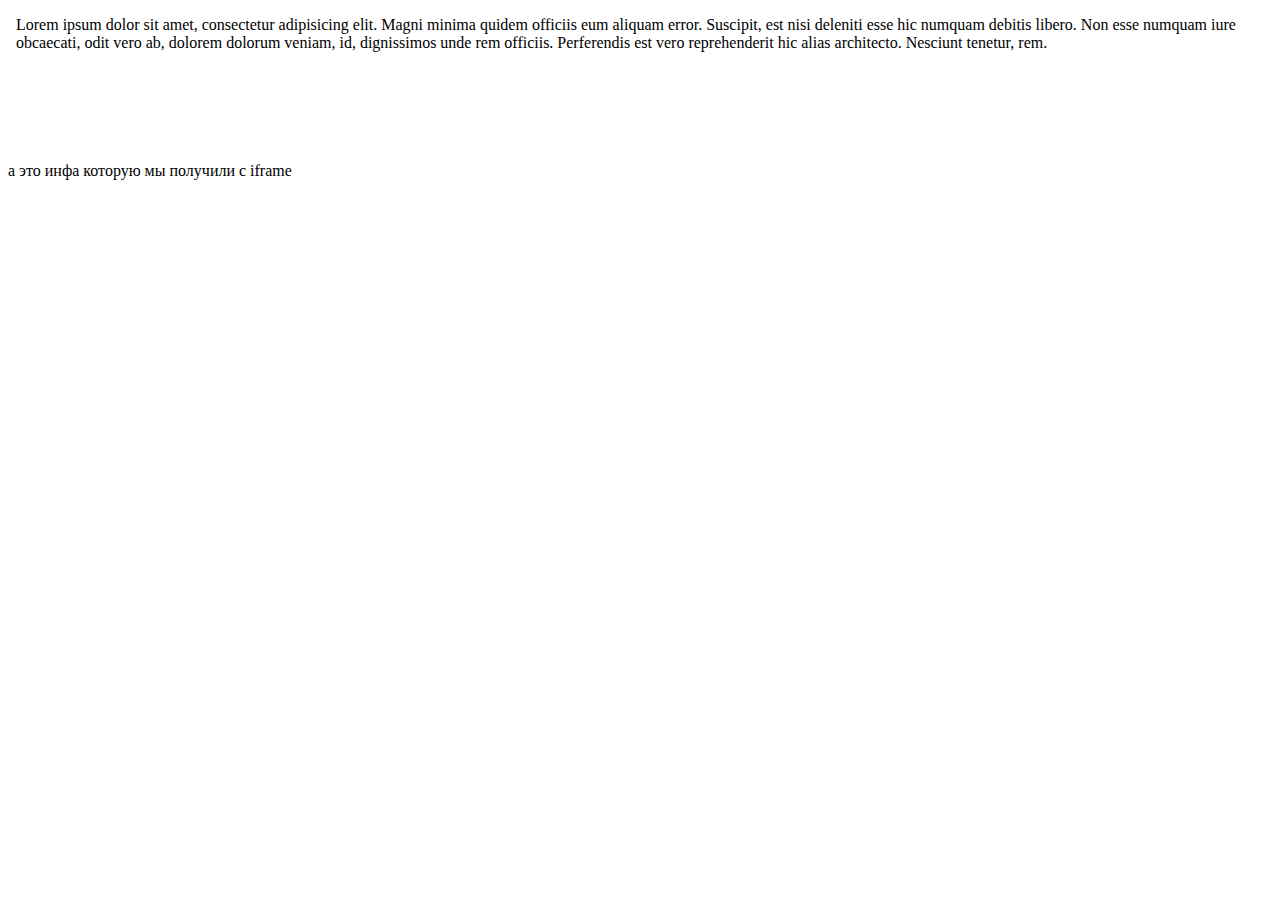
==== index.html @ c0b8d104 "initial commit" ====
<!DOCTYPE html>
<html lang="en">
<head>
  <meta charset="UTF-8">
  <title>Document</title>
</head>
<script
  src="https://code.jquery.com/jquery-3.3.1.js"
  integrity="sha256-2Kok7MbOyxpgUVvAk/HJ2jigOSYS2auK4Pfzbm7uH60="
  crossorigin="anonymous"></script>
  <script>document.write('<script src="http://' + (location.host || 'localhost').split(':')[0] + ':35729/livereload.js?snipver=1"></' + 'script>')</script>
  <script src="js/main.js"></script>
<body>

<iframe id="iframe" name="target" src="iframe.html" frameborder="no" scrolling="no" width="100%" ></iframe>
<div id="reciveIframe">а это инфа которую мы получили с iframe</div>

<script>
// отправка сообщения в iframe win.
window.onload = function(){
var win = document.getElementById("iframe").contentWindow;
win.postMessage("Сообщение отправлено с страницы "+location.href,"iframe.html");
 // получение сообщения из iframe
function listener(event){
    event.origin == '' 
    document.getElementById("reciveIframe").innerHTML = event.origin + " прислал: " + event.data;
}
if (window.addEventListener){
    window.addEventListener("message", listener,false);
 } else {
    window.attachEvent("onmessage", listener);
 }     
}

</script>

</body>
</html>
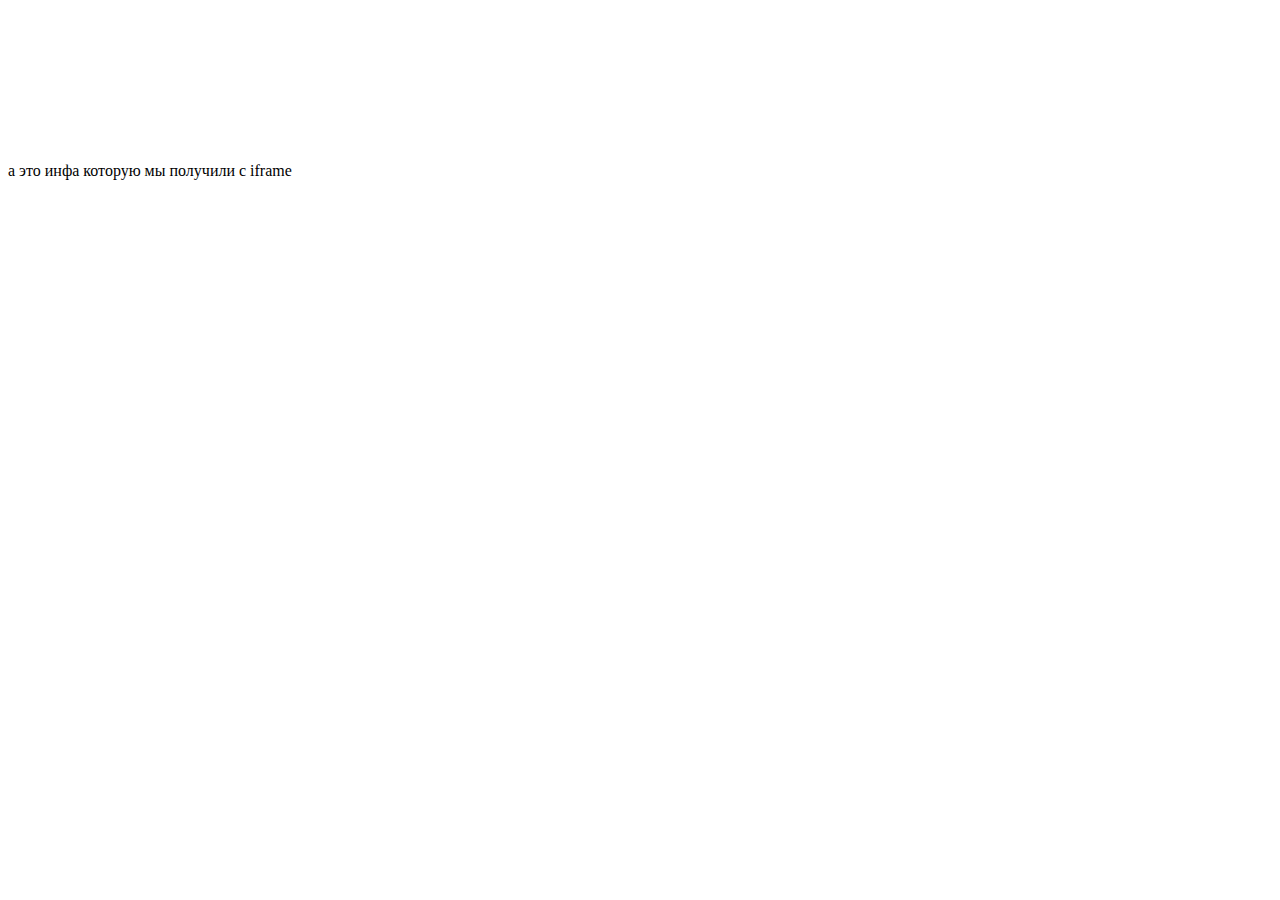
==== commit 5154624d: "iframe request and response" ====
--- a/index.html
+++ b/index.html
@@ -1,40 +1,38 @@
-<!DOCTYPE html>
-<html lang="en">
-<head>
-  <meta charset="UTF-8">
-  <title>Document</title>
-</head>
-<script
-  src="https://code.jquery.com/jquery-3.3.1.js"
-  integrity="sha256-2Kok7MbOyxpgUVvAk/HJ2jigOSYS2auK4Pfzbm7uH60="
-  crossorigin="anonymous"></script>
-  <script>document.write('<script src="http://' + (location.host || 'localhost').split(':')[0] + ':35729/livereload.js?snipver=1"></' + 'script>')</script>
-  <script src="js/main.js"></script>
-<body>
-
-<iframe id="iframe" name="target" src="iframe.html" frameborder="no" scrolling="no" width="100%" ></iframe>
-<div id="reciveIframe">а это инфа которую мы получили с iframe</div>
-
-<script>
-// отправка сообщения в iframe win.
-window.onload = function(){
-var win = document.getElementById("iframe").contentWindow;
-win.postMessage("Сообщение отправлено с страницы "+location.href,"iframe.html");
- // получение сообщения из iframe
-function listener(event){
-    event.origin == '' 
-    document.getElementById("reciveIframe").innerHTML = event.origin + " прислал: " + event.data;
-}
-if (window.addEventListener){
-    window.addEventListener("message", listener,false);
- } else {
-    window.attachEvent("onmessage", listener);
- }     
-}
-
-</script>
-
-</body>
-</html>
-
-
+<!DOCTYPE html>
+<html lang="en">
+<head>
+  <meta charset="UTF-8">
+  <title>Document</title>
+</head>
+<script
+  src="https://code.jquery.com/jquery-3.3.1.js"
+  integrity="sha256-2Kok7MbOyxpgUVvAk/HJ2jigOSYS2auK4Pfzbm7uH60="
+  crossorigin="anonymous"></script>
+<body>
+
+<iframe id="iframe" name="target" src="iframe.html" frameborder="no" scrolling="no" width="100%" ></iframe>
+<div id="reciveIframe">а это инфа которую мы получили с iframe</div>
+
+<script>
+// отправка сообщения в iframe win.
+window.onload = function(){
+var win = document.getElementById("iframe").contentWindow;
+win.postMessage("Сообщение отправлено с страницы "+location.href,"https://evgeniyvorobev.github.io/testpage/iframe.html");
+ // получение сообщения из iframe
+function listener(event){
+    event.origin == '' 
+    document.getElementById("reciveIframe").innerHTML = event.origin + " прислал: " + event.data;
+}
+if (window.addEventListener){
+    window.addEventListener("message", listener,false);
+ } else {
+    window.attachEvent("onmessage", listener);
+ }     
+}
+
+</script>
+
+</body>
+</html>
+
+
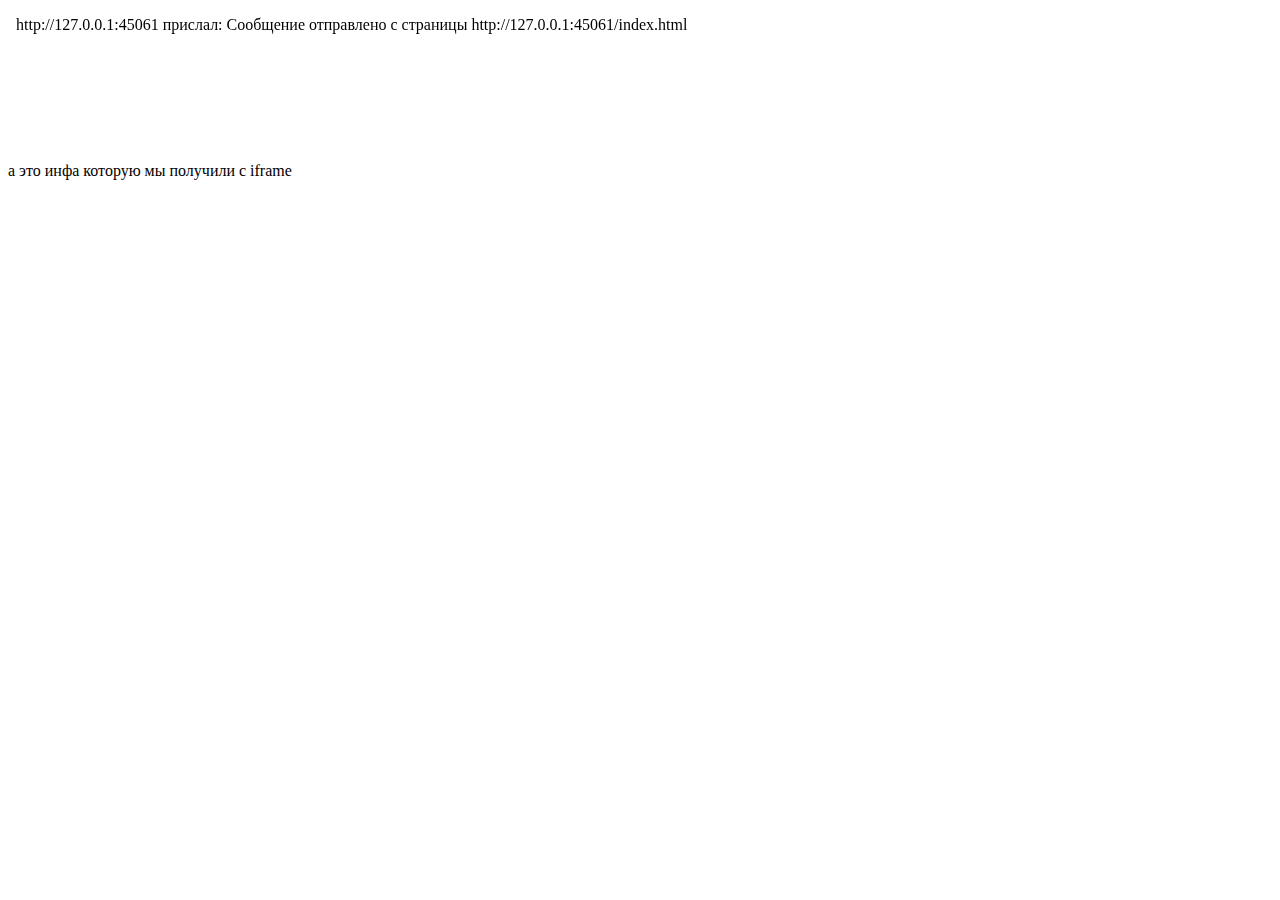
==== commit a3ff77bb: "iframe request and response" ====
--- a/index.html
+++ b/index.html
@@ -10,16 +10,16 @@
   crossorigin="anonymous"></script>
 <body>
 
-<iframe id="iframe" name="target" src="iframe.html" frameborder="no" scrolling="no" width="100%" ></iframe>
+<iframe id="iframe" name="target" src="https://evgeniyvorobev.github.io/testpage/iframe.html" frameborder="no" scrolling="no" width="100%" ></iframe>
 <div id="reciveIframe">а это инфа которую мы получили с iframe</div>
 
 <script>
 // отправка сообщения в iframe win.
 window.onload = function(){
-var win = document.getElementById("iframe").contentWindow;
-win.postMessage("Сообщение отправлено с страницы "+location.href,"https://evgeniyvorobev.github.io/testpage/iframe.html");
- // получение сообщения из iframe
-function listener(event){
+var win = document.getElementById("iframe").contentWindow; // объект iframe
+win.postMessage("Сообщение отправлено с страницы "+location.href,"https://evgeniyvorobev.github.io/testpage/iframe.html"); // отправляем сообщение в iframe ( после запятой адресс iframe )
+ 
+function listener(event){ // получение сообщения из iframe
     event.origin == '' 
     document.getElementById("reciveIframe").innerHTML = event.origin + " прислал: " + event.data;
 }
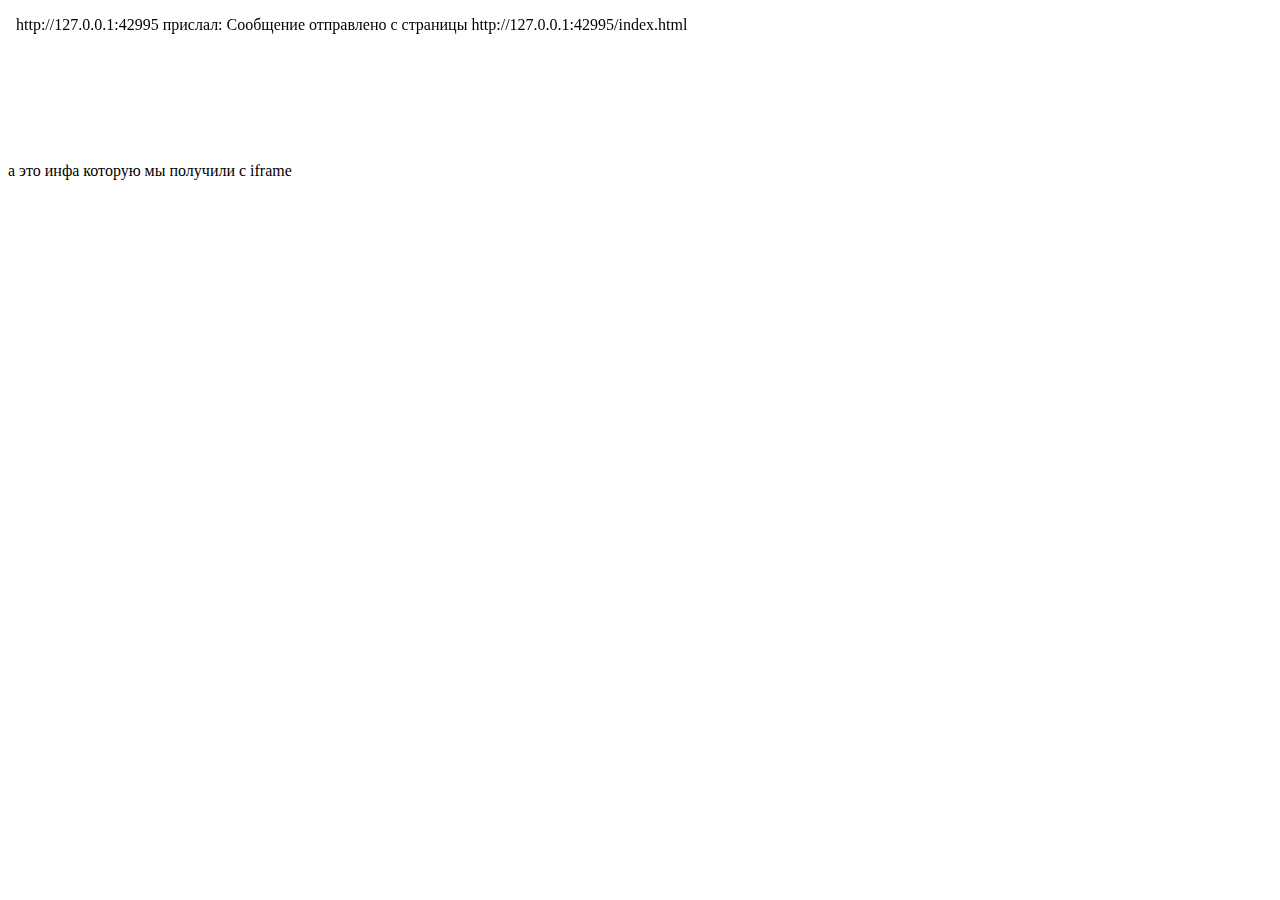
==== commit 49723bc0: "Add files via upload" ====
--- a/index.html
+++ b/index.html
@@ -19,7 +19,7 @@
 var win = document.getElementById("iframe").contentWindow; // объект iframe
 win.postMessage("Сообщение отправлено с страницы "+location.href,"https://evgeniyvorobev.github.io/testpage/iframe.html"); // отправляем сообщение в iframe ( после запятой адресс iframe )
  
-function listener(event){ // получение сообщения из iframe
+function listener(event) { // получение сообщения из iframe
     event.origin == '' 
     document.getElementById("reciveIframe").innerHTML = event.origin + " прислал: " + event.data;
 }
